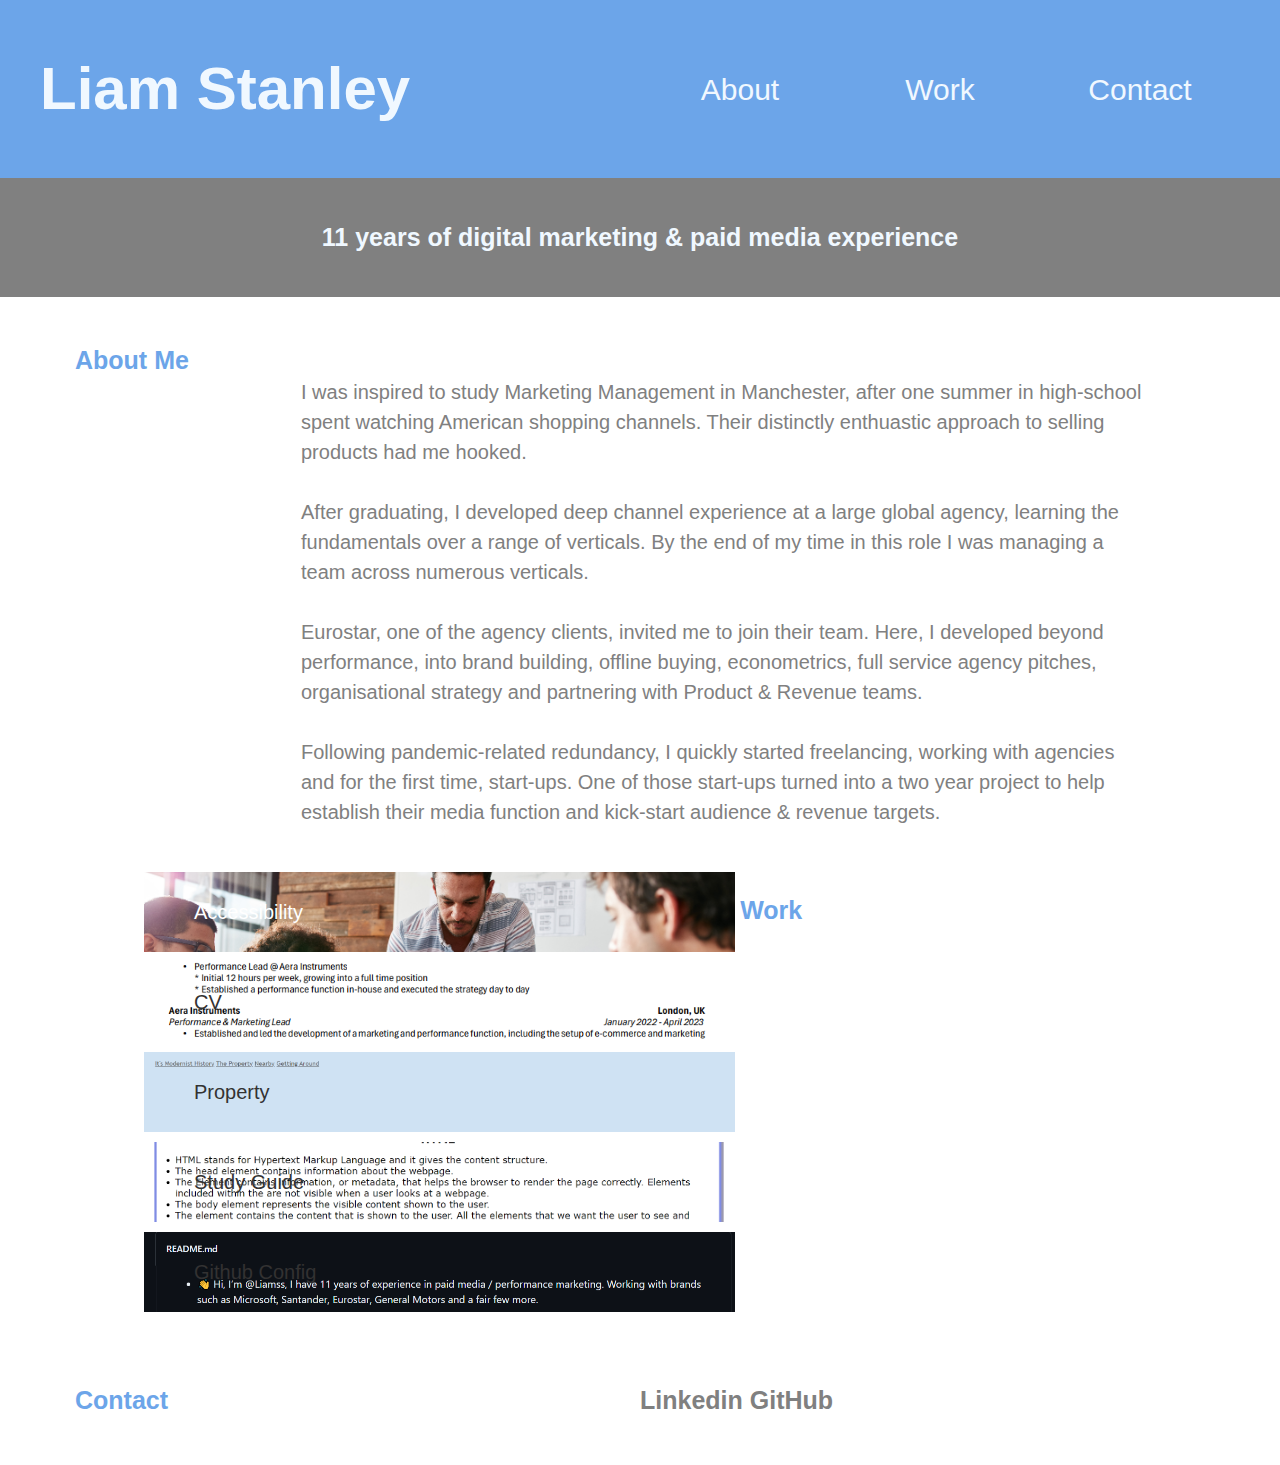
==== index.html @ 34bc239f "another folder resetgit add -A" ====
<!DOCTYPE html>
<html lang="en-gb">

<head>
  <meta charset="UTF-8">
  <meta name="viewport" content="width=device-width, initial-scale=1.0">
  <meta http-equiv="X-UA-Compatible" content="ie=edge">
  <title>Liam Stanley // Marketing & Web Development</title>
  <link rel="stylesheet" href="./css/style.css" />
</head>

<body>
  <!-- main logo / nav -->

  <div class="header">
      <h1>Liam Stanley</h1>
      <div class="nav">
        <a href= "#about">About</a>
        <a href= "#work">Work</a>
        <a href= "#contact">Contact</a>
      </nav>
    </div>     
  </div>

  <!-- hero banner -->
  <section class="hero-banner">
    <div>
      <h2>11 years of digital marketing & paid media experience</h2>
      
    </div>
  </section>

  <main class="page-wrapper">
    <!-- about me -->

    <section class="page-section" id="about">
      <h3>About Me</h3>
      <p> 
        <br><br>
        I was inspired to study Marketing Management in Manchester, after one summer in high-school
        spent watching American shopping channels. Their distinctly enthuastic approach to selling
        products had me hooked.
        <br><br>
        After graduating, I developed deep channel experience at a large global agency, learning the
        fundamentals over a range of verticals. By the end of my time in this role I was managing a team
        across numerous verticals. 
        <br><br>
        Eurostar, one of the agency clients, invited me to join their team. Here, I developed beyond
        performance, into brand building, offline buying, econometrics, full service agency pitches,
        organisational strategy and partnering with Product & Revenue teams.
        <br><br>
        Following pandemic-related redundancy, I quickly started freelancing, working with agencies and for the first time, start-ups. One of those start-ups turned into a two year project to help establish their media function and kick-start audience & revenue targets.
       </p>
    </section>

    <!-- portfolio container -->
    <section class="page-section" id="work">
      <h3>Work</h3>
      <br>
      <br><br>
        <div id="Accessibility" class="workgridarea">
        <div class="heading">Accessibility</div>
        <a href"https://liamss.github.io/improving-accessibility/></a>
        </div>

        <div id="CV" class="workgridarea">
        <div class="heading">CV</div>
        </div>

        <div id="Property" class="workgridarea">
        <div class="heading">Property</div>
        <a href"https://liamss.github.io/propertysite/></a>
        </div>

        <div id="StudyGuide" class="workgridarea">
        <div class="heading">Study Guide</div>
        </div>

        <div id="GithubConfig" class="workgridarea">
          <div class="heading">Github Config</div>
          </div>
    </section>

    <!-- contact -->
    <section class="page-section" id="contact">
        <h3>Contact<h3>
        <a href="https://www.linkedin.com/in/liam-stanley/">Linkedin</a>
        <a href= "https://github.com/Liamss">GitHub</a>
    </section>
  </main>
</body>

</html>
---- css/style.css ----
* {
  box-sizing: border-box;
  font-family: sans-serif;
}

/* Blue header - should have name on left and nav evenly spaced on right */

.header {
  display: grid;
  grid-template-columns: 1fr 1fr;
  align-content: center;
  padding: 4px 40px 4px 40px;
  text-align: left;
  color: aliceblue;
  background:#6ca5e9;
  font-family: sans-serif;
}

/* Nav inside the header - 3 links  */

.nav {
  display: grid;
  grid-template-columns: 1fr 1fr 1fr;
  align-content: center;
  text-align: center;
  color: aliceblue;
  font-family: sans-serif;
  font-size: 30px;
}

.nav a {
  color: aliceblue;
}

/* Grey header underneath which includes a headline like Linkedin */

.hero-banner {
  padding: 20px;
  text-align: center;
  background: grey;
  color: aliceblue;
  font-family: sans-serif;
}

.page-wrapper {
  display: grid;
}

/* should be the three sections, the bulk of the content  */

.page-section {
  padding: 20px 75px;
  display: grid;
  grid-template-columns: 20% 75%;
  align-content: center;
  color: grey;
  font-size: 20px;
  font-family: sans-serif;
  text-align: left;
}

#contact {
  display: grid;
  grid-template-columns: 1fr 1fr;
  align-content: space-around;
}

/* Work Sections */

#about {
  display: grid;
  grid-template-columns: 20% 75%;
  grid-template-rows: auto;
}

#work {
  margin: 0px 5%;
  display: grid;
  grid-template-rows: 1fr 1fr 1fr 1fr 1fr;
  grid-template-columns: 1fr 1fr 1fr 1fr 1fr ;
  align-content: end;
  grid-template-areas:
  "Accessibility Accessibility Accessibility"
  "CV CV CV"
  "Property Property Property"
  "StudyGuide StudyGuide StudyGuide"
  "GithubConfig GithubConfig GithubConfig"
  ;
}

.workgridarea {
  background-position: center;
  background-size: cover;
  background-repeat: no-repeat;
  margin: 5px;
  cursor: pointer;
  display: grid;
  align-content: center;
  padding-left: 50px;
  text-align: left;
  background-color: #6ca5e9;
}

#Accessibility {
  grid-area: Accessibility;
  background-image: url("../images/Accessibility.png");
  color: white;
}

#CV {
  grid-area: CV;
  background-image: url("../images/CV.png");
  color: rgb(51, 50, 50);
}

#Property {
  grid-area: Property;
  background-image: url("../images/Property.png");
  color: rgb(51, 50, 50);
}

#StudyGuide {
  grid-area: StudyGuide;
  background-image: url("../images/StudyGuide.png");
  color: rgb(51, 50, 50);
}

#GithubConfig {
  grid-area: GithubConfig;
  background-image: url("../images/Github.png");
  color: rgb(51, 50, 50);
}

img {
  width: 15%;
  height: auto;
}

body {
  margin: 0;
  padding: 0;
  font-family: 'Trebuchet MS', 'Lucida Sans Unicode', 'Lucida Grande', 'Lucida Sans', Arial, sans-serif;
  line-height: 1.5;
}

h1 {
  font-size: 60px;
}

h2 {
  font-size: 25px;
  color: aliceblue;
}

h3 {
  font-size: 25px;
  color: #6ca5e9;
}

p {
  margin: 0;
}

a {
  text-decoration: none;
  color: grey;
  font-family: sans-serif;  
}
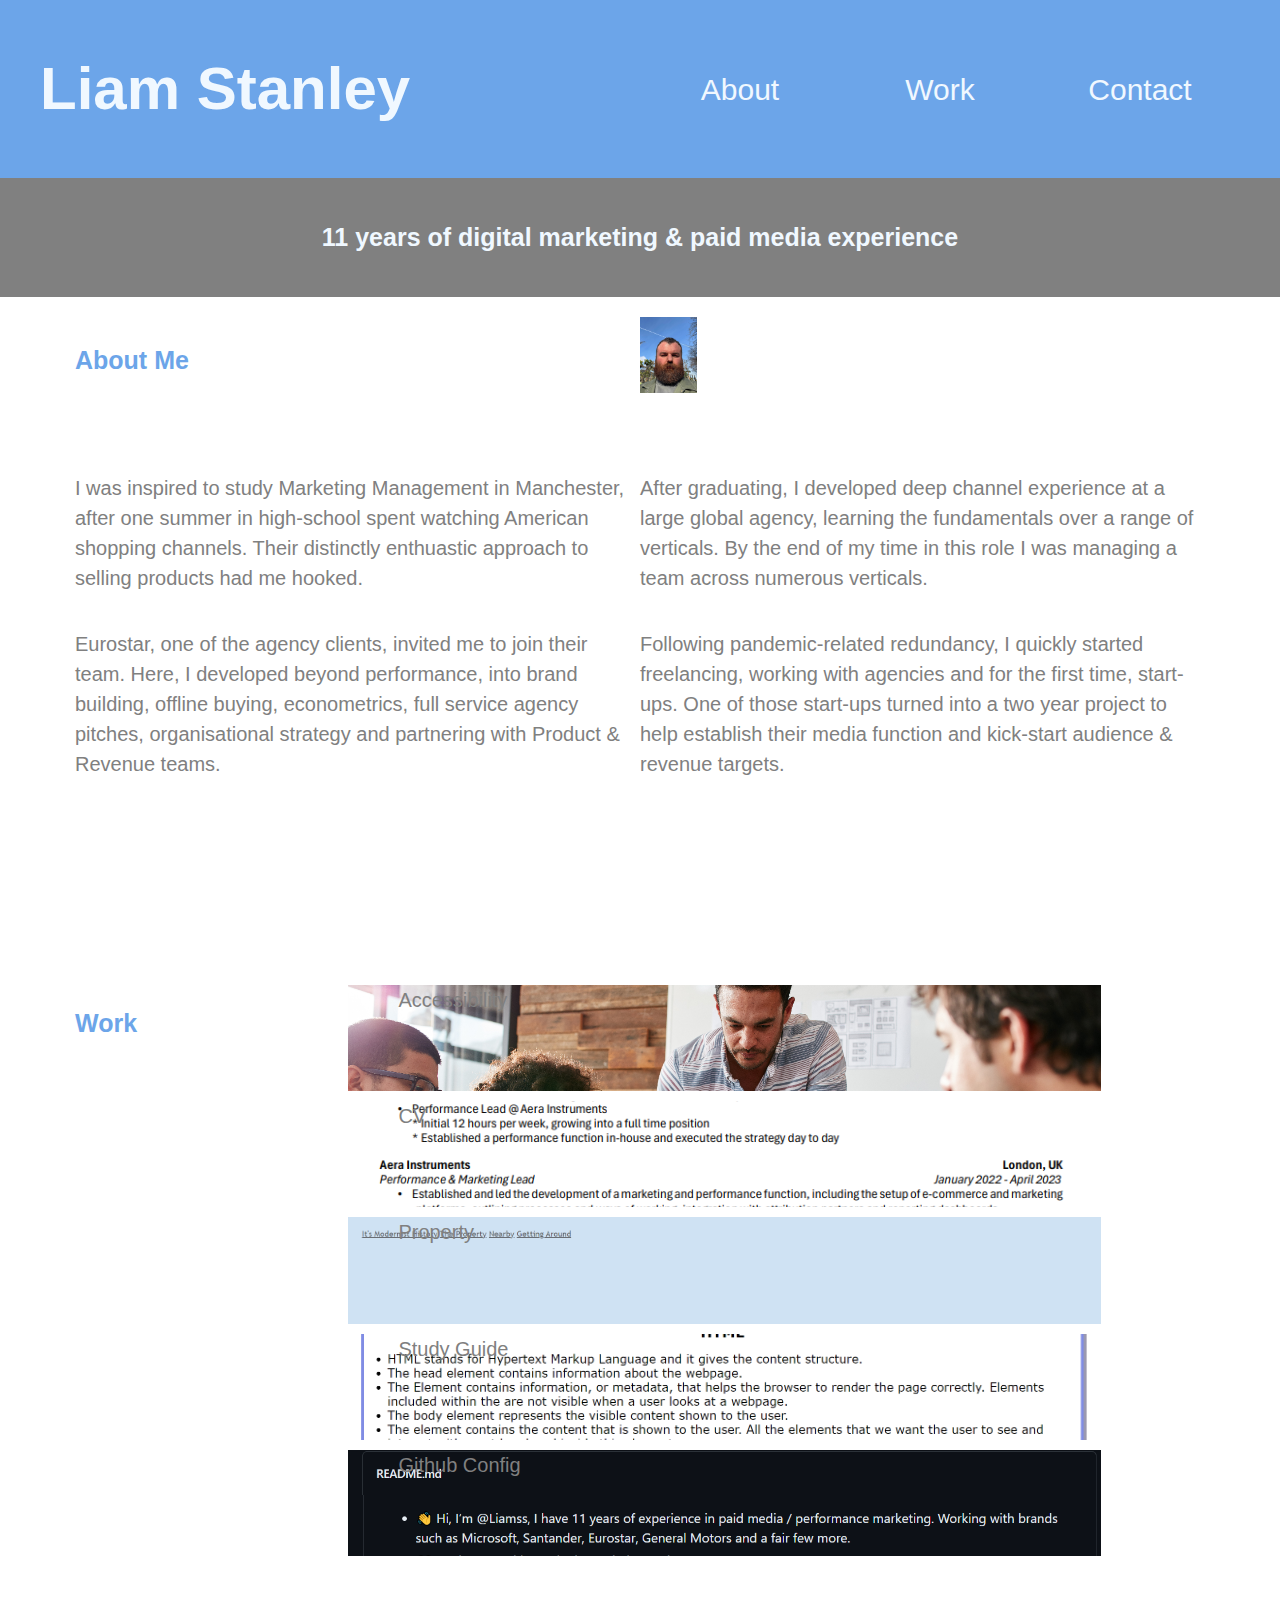
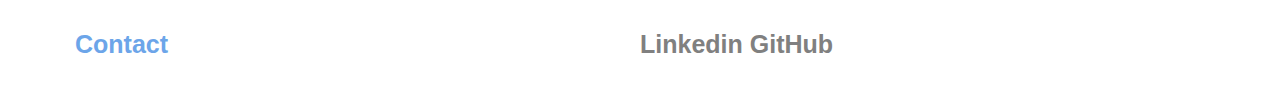
==== commit 0583e000: "updated readme, removed stock imagery and updated HTML" ====
--- a/index.html
+++ b/index.html
@@ -35,50 +35,53 @@
 
     <section class="page-section" id="about">
       <h3>About Me</h3>
-      <p> 
-        <br><br>
+      <img src="./images/LiamStanley.jpg"alt="she's beauty and shes grace shes miss united states - man with dark hair and dark beard gives outdoorsy and unsmiling">
+     
+      <p id="p1">
         I was inspired to study Marketing Management in Manchester, after one summer in high-school
         spent watching American shopping channels. Their distinctly enthuastic approach to selling
         products had me hooked.
-        <br><br>
+      </p>
+       <p id="p2">
         After graduating, I developed deep channel experience at a large global agency, learning the
         fundamentals over a range of verticals. By the end of my time in this role I was managing a team
         across numerous verticals. 
-        <br><br>
+      </p>
+      <p id="p3">
         Eurostar, one of the agency clients, invited me to join their team. Here, I developed beyond
         performance, into brand building, offline buying, econometrics, full service agency pitches,
         organisational strategy and partnering with Product & Revenue teams.
-        <br><br>
-        Following pandemic-related redundancy, I quickly started freelancing, working with agencies and for the first time, start-ups. One of those start-ups turned into a two year project to help establish their media function and kick-start audience & revenue targets.
+      </p>
+      <p id="p4">
+        Following pandemic-related redundancy, I quickly started freelancing, working with agencies and 
+        for the first time, start-ups. One of those start-ups turned into a two year project to help establish their media function and kick-start audience & revenue targets.
        </p>
     </section>
 
     <!-- portfolio container -->
-    <section class="page-section" id="work">
+    <section class="page-section">
       <h3>Work</h3>
-      <br>
-      <br><br>
+      <div class="work">
         <div id="Accessibility" class="workgridarea">
-        <div class="heading">Accessibility</div>
-        <a href"https://liamss.github.io/improving-accessibility/></a>
+        <a href="https://liamss.github.io/improving-accessibility/">Accessibility</a>
         </div>
 
         <div id="CV" class="workgridarea">
-        <div class="heading">CV</div>
+        <a href="https:insertlink">CV</a>
         </div>
 
         <div id="Property" class="workgridarea">
-        <div class="heading">Property</div>
-        <a href"https://liamss.github.io/propertysite/></a>
+        <a href="https://liamss.github.io/propertysite/">Property</a>
         </div>
 
         <div id="StudyGuide" class="workgridarea">
-        <div class="heading">Study Guide</div>
+          <a href="https://https://liamss.github.io/prework-study-guide/">Study Guide</a>
         </div>
 
         <div id="GithubConfig" class="workgridarea">
-          <div class="heading">Github Config</div>
+          <a href="https://liamss.github.io/Liamss/">Github Config</a>
           </div>
+        </div>
     </section>
 
     <!-- contact -->
--- a/css/style.css
+++ b/css/style.css
@@ -69,16 +69,23 @@
 
 #about {
   display: grid;
-  grid-template-columns: 20% 75%;
-  grid-template-rows: auto;
+  grid-template-columns: [first] 1fr [line2] 1fr;
+  grid-template-rows: [row1-start] 1fr [row1-end] 1fr [third-line] 1fr 1fr;
+  grid-template-areas: 
+  "h3 p1"
+  "img p2"
+  "img p3"
+  "img p4"
+  ;
 }
 
-#work {
+
+.work {
   margin: 0px 5%;
+  width: 90%;
   display: grid;
-  grid-template-rows: 1fr 1fr 1fr 1fr 1fr;
-  grid-template-columns: 1fr 1fr 1fr 1fr 1fr ;
-  align-content: end;
+  grid-template-rows: auto;
+  grid-template-columns: auto ;
   grid-template-areas:
   "Accessibility Accessibility Accessibility"
   "CV CV CV"
@@ -96,6 +103,7 @@
   cursor: pointer;
   display: grid;
   align-content: center;
+  padding-bottom: 10%;
   padding-left: 50px;
   text-align: left;
   background-color: #6ca5e9;
@@ -132,7 +140,7 @@
 }
 
 img {
-  width: 15%;
+  width: 10%;
   height: auto;
 }
 
@@ -159,6 +167,7 @@
 
 p {
   margin: 0;
+  padding-bottom: 1%;
 }
 
 a {
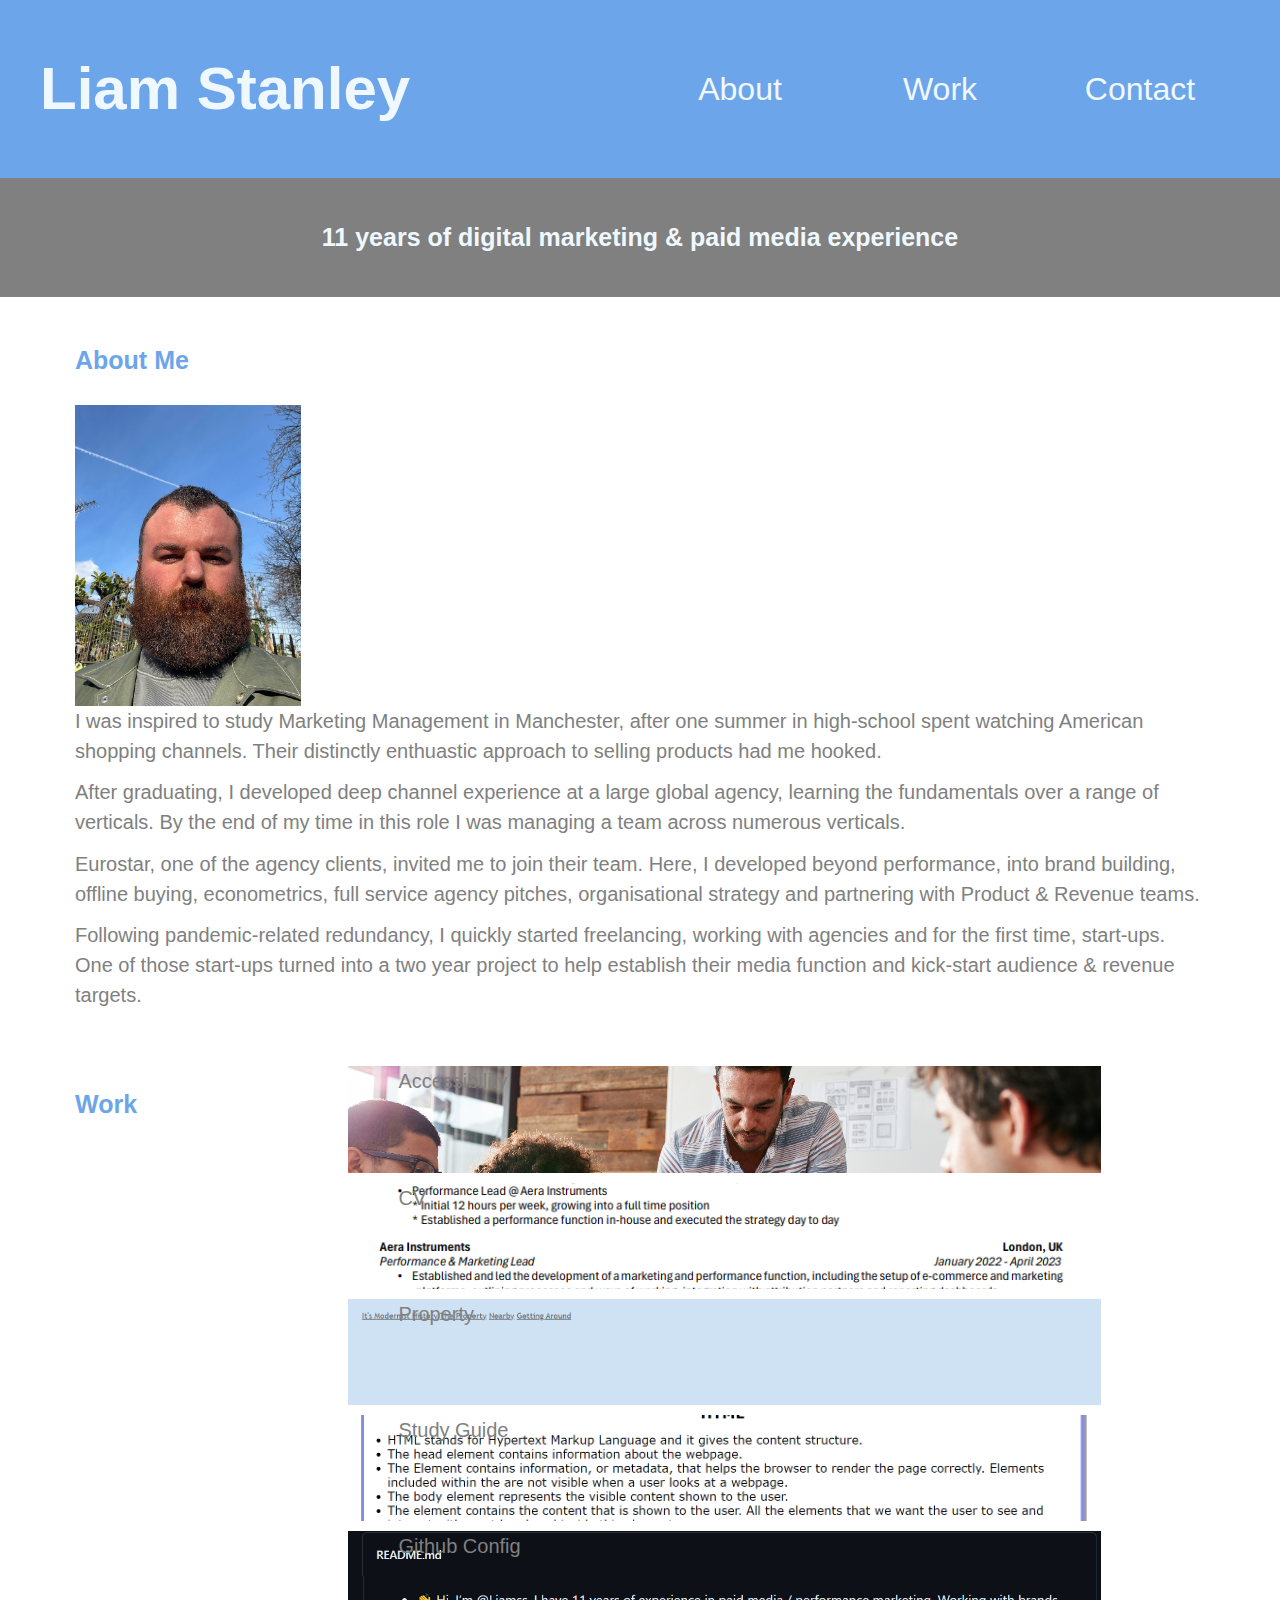
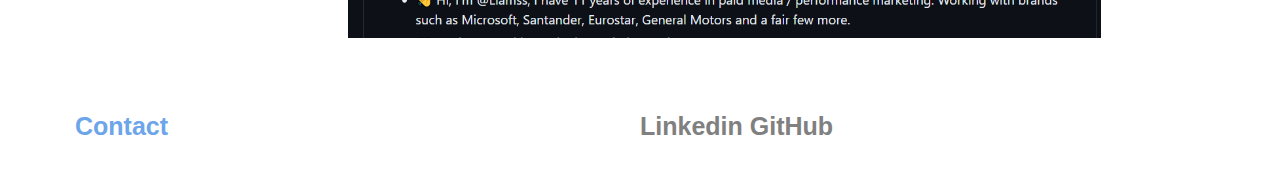
==== commit ed0be1bd: "first attempt at responsive CSS, including one addition to HTML" ====
--- a/index.html
+++ b/index.html
@@ -7,6 +7,7 @@
   <meta http-equiv="X-UA-Compatible" content="ie=edge">
   <title>Liam Stanley // Marketing & Web Development</title>
   <link rel="stylesheet" href="./css/style.css" />
+  <meta name="viewport" content="width=device-width, initial-scale=1.0">
 </head>
 
 <body>
@@ -26,7 +27,6 @@
   <section class="hero-banner">
     <div>
       <h2>11 years of digital marketing & paid media experience</h2>
-      
     </div>
   </section>
 
--- a/css/style.css
+++ b/css/style.css
@@ -3,6 +3,25 @@
   font-family: sans-serif;
 }
 
+/* Responsive */
+
+@media screen and (max-width: 768px) {
+ * {
+    font-size: 1rem;
+    grid-auto-flow: row;
+    width: auto;
+    height: auto;
+    padding: 0.1%;
+  }
+}
+
+@media screen and (max-width: 768px) {
+  #about {
+ display: block;
+   }
+ }
+
+
 /* Blue header - should have name on left and nav evenly spaced on right */
 
 .header {
@@ -25,7 +44,7 @@
   text-align: center;
   color: aliceblue;
   font-family: sans-serif;
-  font-size: 30px;
+  font-size: 2rem;
 }
 
 .nav a {
@@ -69,13 +88,15 @@
 
 #about {
   display: grid;
-  grid-template-columns: [first] 1fr [line2] 1fr;
-  grid-template-rows: [row1-start] 1fr [row1-end] 1fr [third-line] 1fr 1fr;
+  width: 100%;
+  grid-template-columns: [first] 1fr [line2] ;
+  grid-template-rows: [row1-start] 1fr [row1-end] [third-line] 1fr 1fr;
   grid-template-areas: 
-  "h3 p1"
-  "img p2"
-  "img p3"
-  "img p4"
+  "h3 
+  "p1"
+  "p2"
+  "p3"
+  "p4"
   ;
 }
 
@@ -140,8 +161,10 @@
 }
 
 img {
-  width: 10%;
+  width: 20%;
   height: auto;
+  max-width: 20%;
+  display: block;
 }
 
 body {
